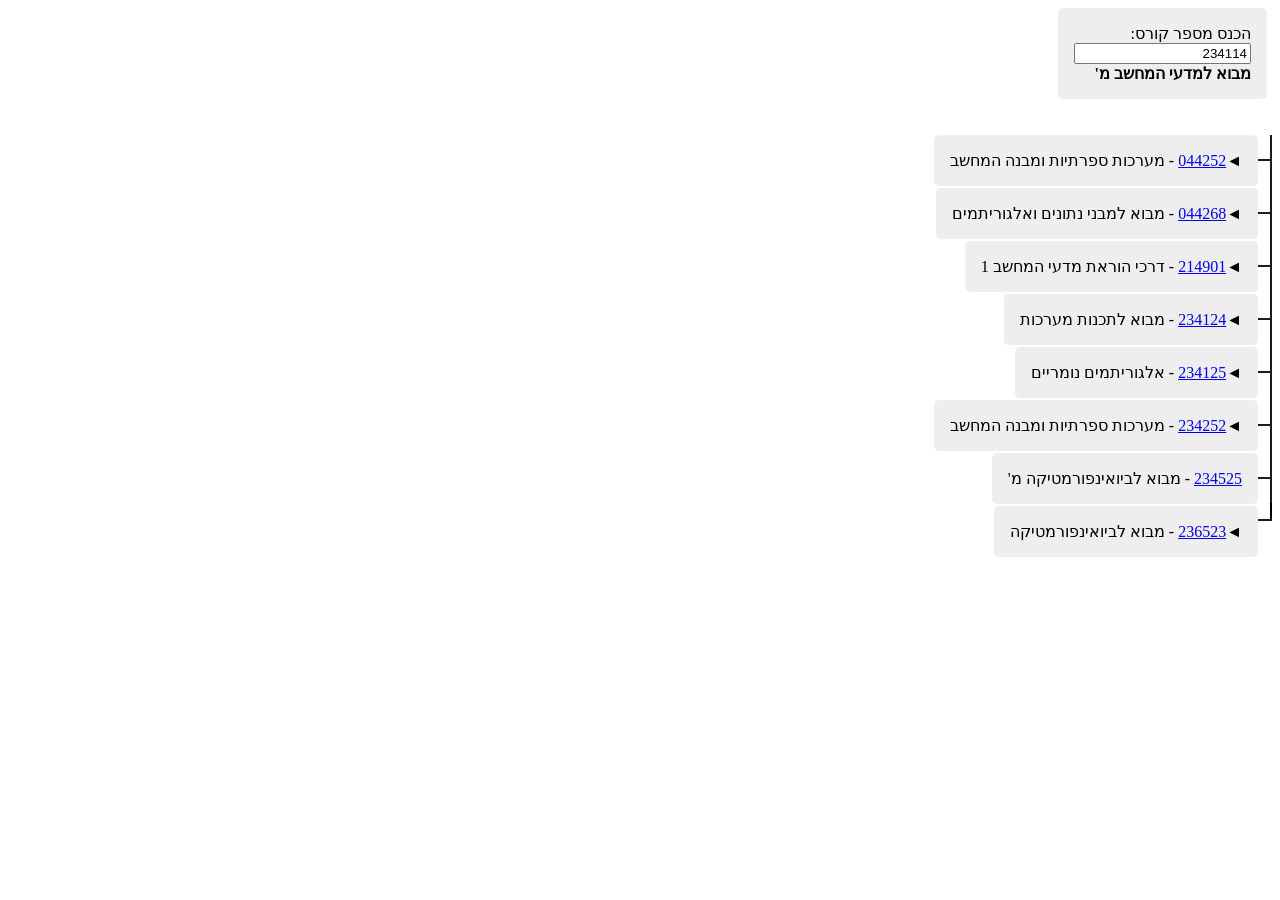
==== KdamTree.html @ 42230849 "Add files via upload" ====
<!DOCTYPE html>
<html>
<head>
    <meta charset="utf-8" />
    <link rel="stylesheet" href="KdamTree.css"/>
</head>

<body dir="rtl">
<div id="showKdamim" style="width: max-content;">
  <span class="box inputBox">
    הכנס מספר קורס:
    <br>
    <input type="text" id="course">
    <span id="courseName" style="font-weight:bold;">
    </span>
  </span>

  <span class="box nested kdamim" id="kdamim">
    קדמים:
    <br>
    <span id="disp"></span>

  </span>
</div>

<div class="tooltip">
  <span class="tooltiptext">Tooltip text</span>
</div>
<ul id="kdamTo" class="tree"></ul> 

<script src="courses_202201.min.js"></script>
<script src="KdamTree.js"></script>
</body>
</html>
---- KdamTree.css ----
ul {
    list-style-type: none;
  }
li {
    list-style-type: none;
}

.inputBox {
  position:relative;
  right:5px;
}

.kdamim {
  margin-right: 20px;
  user-select:text  !important;
  text-align: center;
}

.box {
  display: inline-block;
  width: max-content;
  background: #eee;
  padding: 1em;
  border-radius: 0.3em;
  margin-bottom: 2px;
}

/* on click styling */

.arrow {
  cursor: pointer;
}

.arrow::before { 
  content: "\25C4";
  color: black;
  display: inline-block;
}

.check-box::before {
  content: "\25BC"; 
}

.nested {
  display: none;
}

.active {
  display: block;
}

/* tree styles */
ul.tree, ul.tree ul {
  list-style: none;
  padding: 0; 
} 
ul.tree ul {
  margin-right: 25px; 
}

ul.tree li {
  margin: 0;
  padding: 0;
  border-right:2px solid rgb(28, 27, 27);  
}   
ul.tree li:last-child {
  border-right:none;
}
ul.tree li:before {
  position:relative;
  top:-0.3em;
  height:1em;
  width:12px;
  color:white;
  border-bottom:2px solid rgb(28, 27, 27);
  content:"";
  display:inline-block;
}

ul.tree li:last-child:before {
  border-right:2px solid rgb(0, 0, 0);   
  top: -1em;
}  


/* hover over tooltips */

.tooltip {
  position: relative;
  display: inline-block;
  border-bottom: 1px dotted black;
}

.tooltip .tooltiptext {
  visibility: hidden;
  width: 120px;
  background-color: black;
  color: #fff;
  text-align: center;
  border-radius: 6px;
  padding: 5px 0;
  position: absolute;
  z-index: 1;
  bottom: 150%;
  left: 50%;
  margin-left: -60px;
}

.tooltip .tooltiptext::after {
  content: "";
  position: absolute;
  top: 100%;
  left: 50%;
  margin-left: -5px;
  border-width: 5px;
  border-style: solid;
  border-color: black transparent transparent transparent;
}

.tooltip:hover .tooltiptext {
  visibility: visible;
}

.tooltiptext 
{   
    -webkit-user-select: none; /* Safari 3.1+ */ 
    -moz-user-select: none; /* Firefox 2+ */
    -ms-user-select: none; /* IE 10+ */
    user-select: none; 
}

/* Mobile compatibility */
@media screen and (max-device-width: 768px) {
  /* this class is currently unused */
	.hide-on-mobile {
		display:none;
	}
}
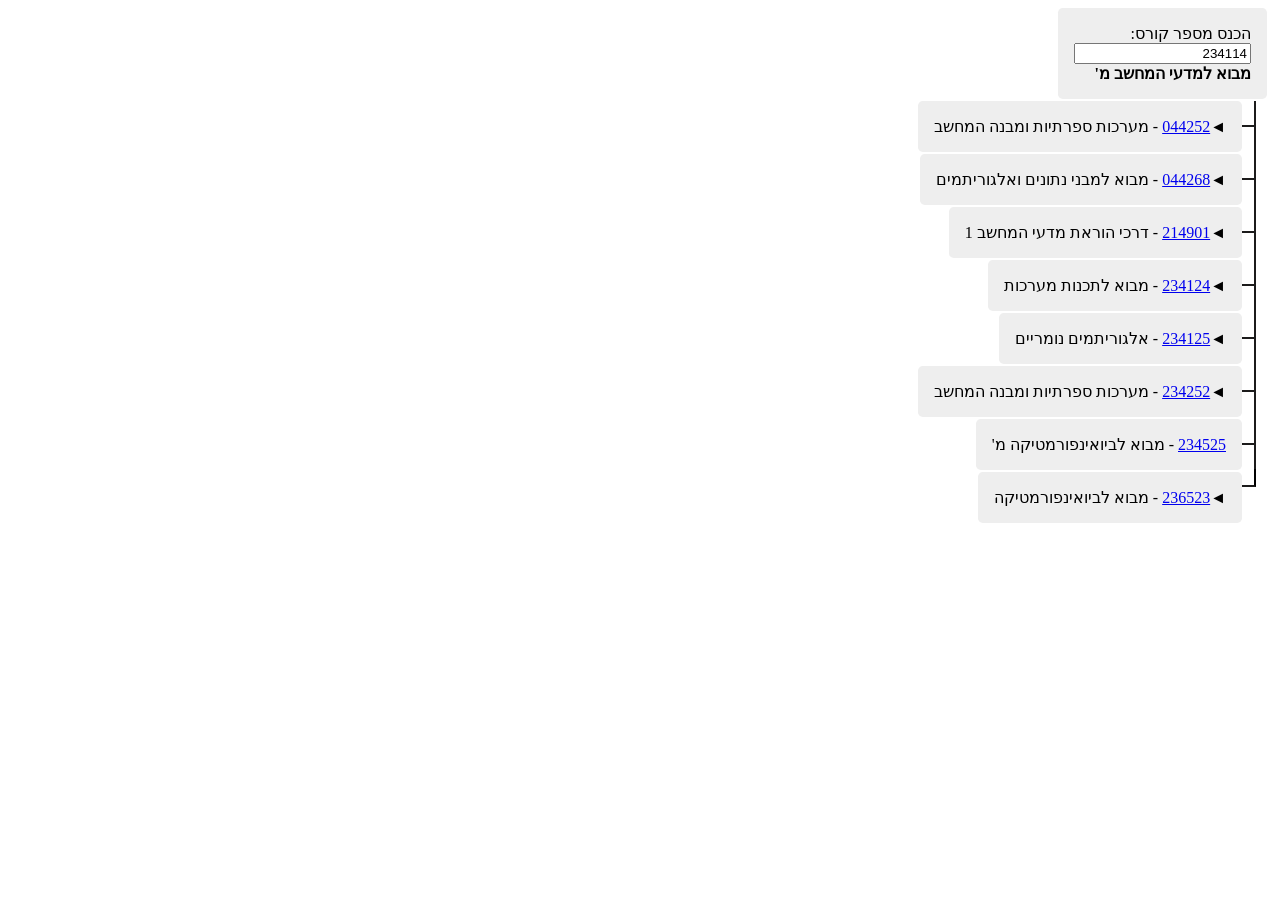
==== commit bc4a4ade: "Add files via upload" ====
--- a/KdamTree.html
+++ b/KdamTree.html
@@ -2,6 +2,7 @@
 <html>
 <head>
     <meta charset="utf-8" />
+    <title>Kdam Tree</title>
     <link rel="stylesheet" href="KdamTree.css"/>
 </head>
 
@@ -23,9 +24,6 @@
   </span>
 </div>
 
-<div class="tooltip">
-  <span class="tooltiptext">Tooltip text</span>
-</div>
 <ul id="kdamTo" class="tree"></ul> 
 
 <script src="courses_202201.min.js"></script>
--- a/KdamTree.css
+++ b/KdamTree.css
@@ -54,6 +54,8 @@
 ul.tree, ul.tree ul {
   list-style: none;
   padding: 0; 
+  padding-right: 1em;
+  margin-top: 0px;
 } 
 ul.tree ul {
   margin-right: 25px; 
